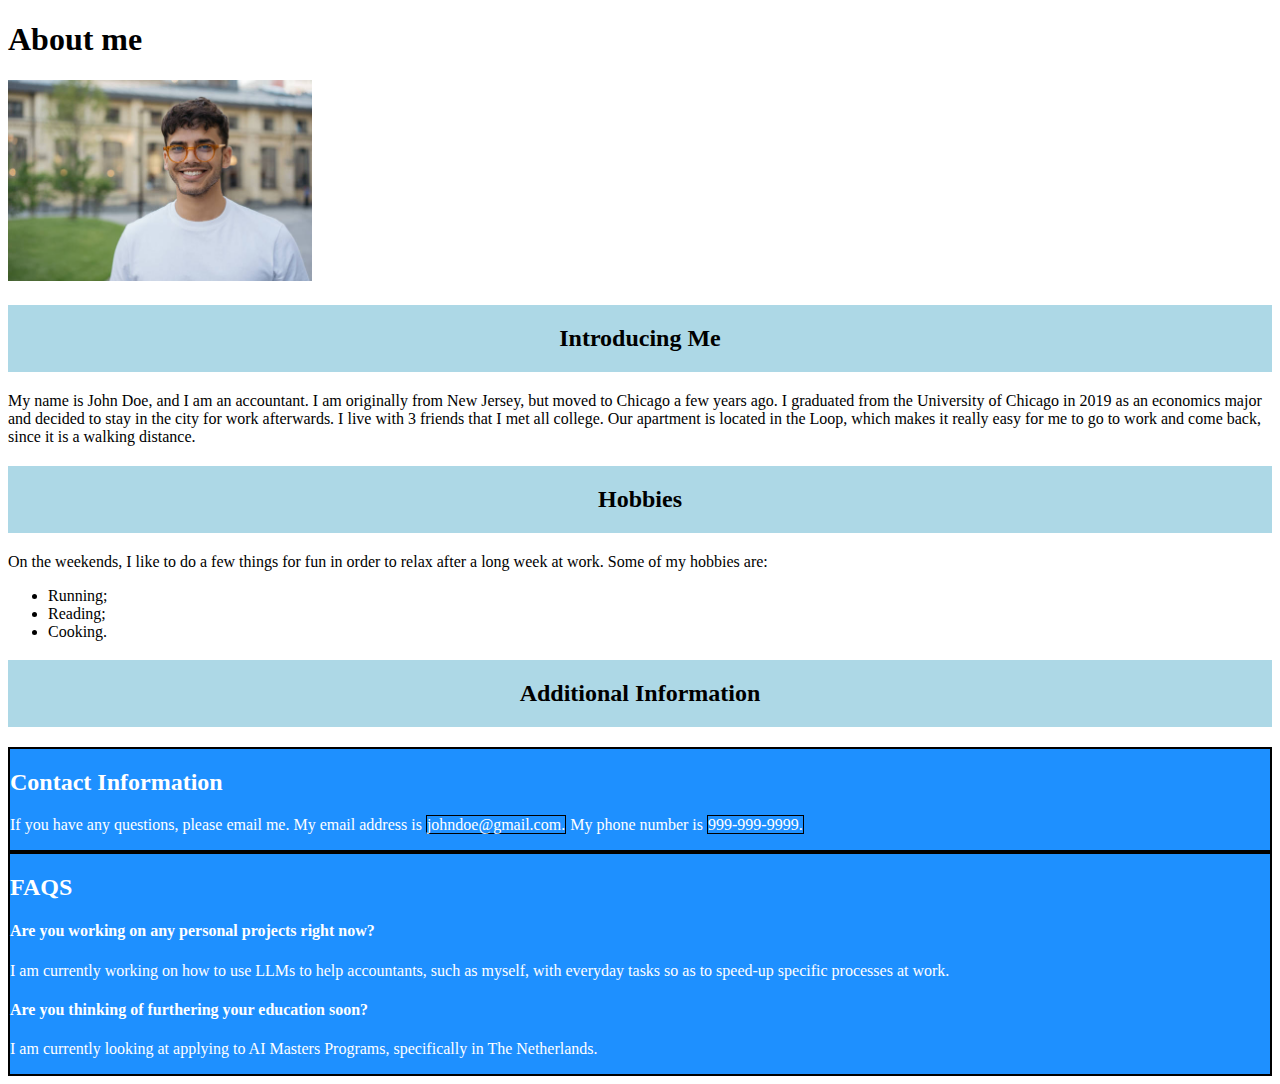
==== Journalism 320/index.html @ d28a8b82 "Updated in Class (10.8)" ====
<!DOCTYPEhtml>
<html>

<head>
<title>About John Doe</title>
<style> .additionalinfo{background-color: DodgerBlue; color: white; border: 2px solid black} </style>
<style> #Section {background-color: lightblue; color: black; padding: 20px; text-align: center} </style>
</head>

<body>
<h1>About me</h1>
<img alt="man in his early 20's smiling" src="man.jpg" width=304px height=201px/>
<h2 id="Section">Introducing Me</h2>
<p> My name is John Doe, and I am an accountant. I am originally from New Jersey, but moved to Chicago a few years ago. I graduated from the University of Chicago in 2019 as an economics major and decided to stay in the city for work afterwards. I live with 3 friends that I met all college. Our apartment is located in the Loop, which makes it really easy for me to go to work and come back, since it is a walking distance.</p>

<h2 id="Section">Hobbies</h2>
<p>On the weekends, I like to do a few things for fun in order to relax after a long week at work. Some of my hobbies are: </p>
<ul> <li> Running; </li> <li> Reading; </li> <li> Cooking. </li> </ul>

<h2 id="Section">Additional Information</h2>

<div class="additionalinfo">
<h2>Contact Information</h2>
<p>If you have any questions, please email me. My email address is <span style="border: 1px solid black">johndoe@gmail.com.</span> My phone number is <span style="border: 1px solid black">999-999-9999.</span></p>
</div>

<div class="additionalinfo">
<h2>FAQS</h2>
<h4>Are you working on any personal projects right now?</h3>
<p>I am currently working on how to use LLMs to help accountants, such as myself, with everyday tasks so as to speed-up specific processes at work.</p>
<h4>Are you thinking of furthering your education soon?</h3>
<p>I am currently looking at applying to AI Masters Programs, specifically in The Netherlands.</p>
</div>



</body>
</html>
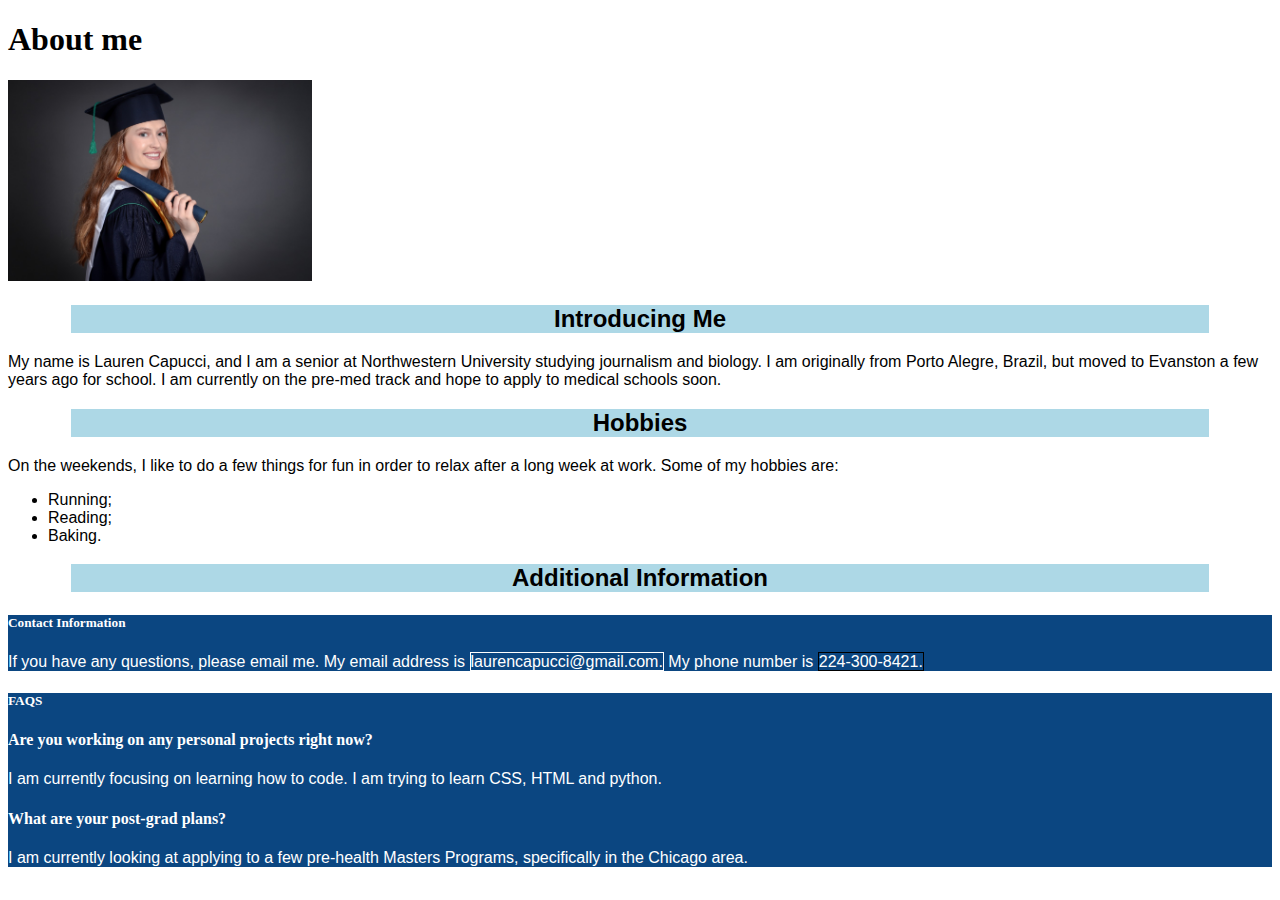
==== commit 36d4a45c: "more changes" ====
--- a/Journalism 320/index.html
+++ b/Journalism 320/index.html
@@ -3,38 +3,38 @@
 <html>
 
 <head>
-<title>About John Doe</title>
-<style> .additionalinfo{background-color: DodgerBlue; color: white; border: 2px solid black} </style>
-<style> #Section {background-color: lightblue; color: black; padding: 20px; text-align: center} </style>
+<title>Lauren Capucci's Portfolio
+</title>
+<link rel="stylesheet" href="style.css">
 </head>
 
 <body>
 <h1>About me</h1>
-<img alt="man in his early 20's smiling" src="man.jpg" width=304px height=201px/>
-<h2 id="Section">Introducing Me</h2>
-<p> My name is John Doe, and I am an accountant. I am originally from New Jersey, but moved to Chicago a few years ago. I graduated from the University of Chicago in 2019 as an economics major and decided to stay in the city for work afterwards. I live with 3 friends that I met all college. Our apartment is located in the Loop, which makes it really easy for me to go to work and come back, since it is a walking distance.</p>
+<img alt="Lauren with her graduation cap smiling" src="me.jpg" width=304px height=201px/>
 
-<h2 id="Section">Hobbies</h2>
+<div class="headers"><h2 id="Section">Introducing Me</h2></div>
+<p> My name is Lauren Capucci, and I am a senior at Northwestern University studying journalism and biology. I am originally from Porto Alegre, Brazil, but moved to Evanston a few years ago for school. I am currently on the pre-med track and hope to apply to medical schools soon.</p>
+
+<div class="headers"><h2 id="Section">Hobbies</h2></div>
 <p>On the weekends, I like to do a few things for fun in order to relax after a long week at work. Some of my hobbies are: </p>
-<ul> <li> Running; </li> <li> Reading; </li> <li> Cooking. </li> </ul>
+<ul> <li> Running; </li> <li> Reading; </li> <li> Baking. </li> </ul>
 
-<h2 id="Section">Additional Information</h2>
+<div class="headers"><h2> Additional Information </h2> </div>
 
 <div class="additionalinfo">
-<h2>Contact Information</h2>
-<p>If you have any questions, please email me. My email address is <span style="border: 1px solid black">johndoe@gmail.com.</span> My phone number is <span style="border: 1px solid black">999-999-9999.</span></p>
+<h5>Contact Information</h5>
+<p style="color: white">If you have any questions, please email me. My email address is <span style="border: 1px solid">laurencapucci@gmail.com.</span> My phone number is <span style="border: 1px solid black">224-300-8421.</span></p>
 </div>
 
 <div class="additionalinfo">
-<h2>FAQS</h2>
-<h4>Are you working on any personal projects right now?</h3>
-<p>I am currently working on how to use LLMs to help accountants, such as myself, with everyday tasks so as to speed-up specific processes at work.</p>
-<h4>Are you thinking of furthering your education soon?</h3>
-<p>I am currently looking at applying to AI Masters Programs, specifically in The Netherlands.</p>
+<h5>FAQS</h5>
+<h4>Are you working on any personal projects right now?</h4>
+<p style="color: white">I am currently focusing on learning how to code. I am trying to learn CSS, HTML and python.</p>
+<h4>What are your post-grad plans?</h3>
+<p style="color: white">I am currently looking at applying to a few pre-health Masters Programs, specifically in the Chicago area.</p>
 </div>
-
-
 
 </body>
 </html>
 
+
--- a/Journalism 320/style.css
+++ b/Journalism 320/style.css
@@ -0,0 +1,24 @@
+p {
+    color: black;
+    font-family: sans-serif;
+}
+
+ul {
+    color: black;
+    font-family: sans-serif;
+}
+
+.headers {
+    background-color: lightblue;
+    font-family: sans-serif;
+    text-align: center;
+    color: black;
+    width: 90%;
+    margin: auto;
+}
+
+.additionalinfo
+    {background-color: rgb(11, 70, 129);
+        color: white;
+    }
+
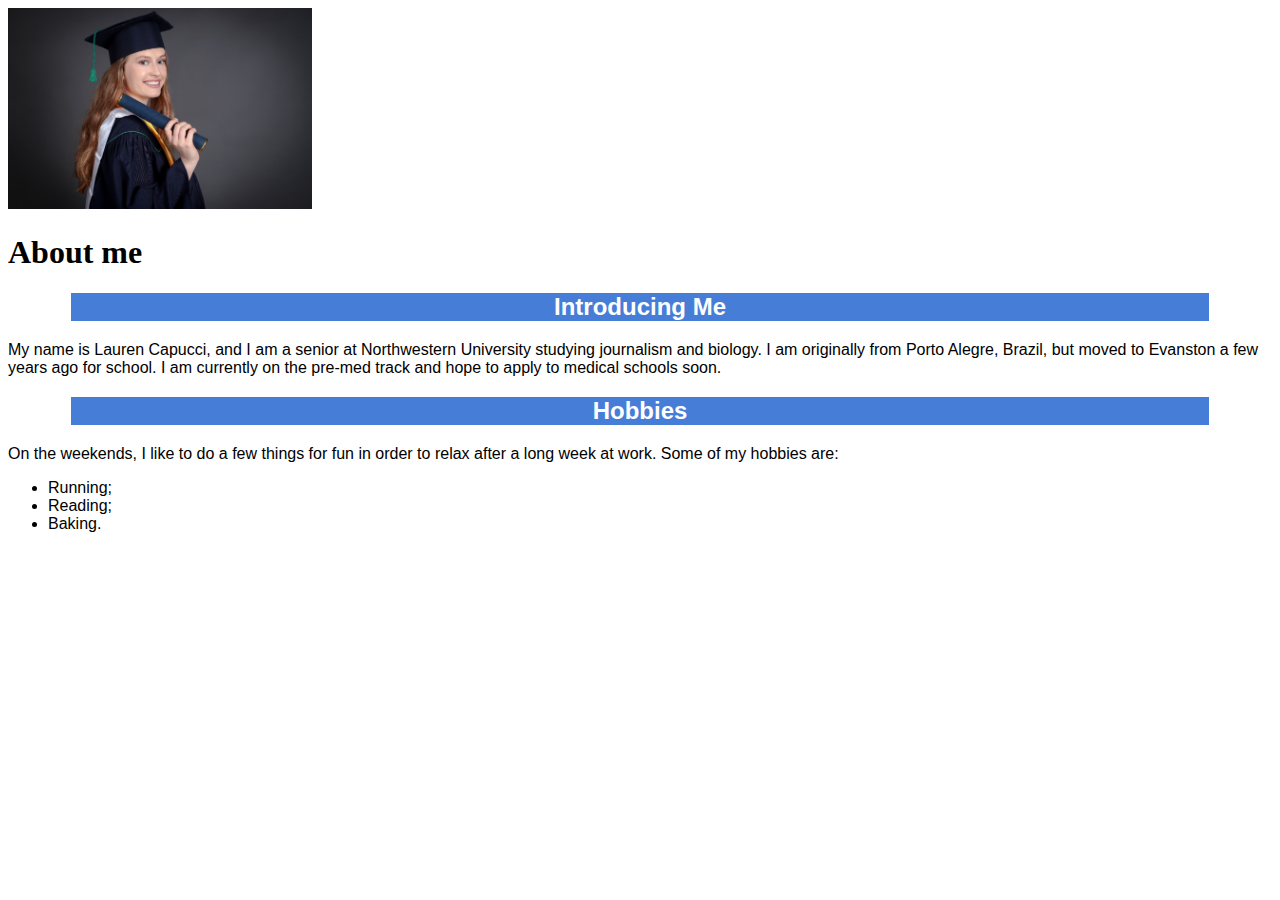
==== commit 214993ae: "hello" ====
--- a/Journalism 320/index.html
+++ b/Journalism 320/index.html
@@ -9,8 +9,8 @@
 </head>
 
 <body>
+<img alt="Lauren with her graduation cap smiling" src="me.jpg" width=304px height=201px/>
 <h1>About me</h1>
-<img alt="Lauren with her graduation cap smiling" src="me.jpg" width=304px height=201px/>
 
 <div class="headers"><h2 id="Section">Introducing Me</h2></div>
 <p> My name is Lauren Capucci, and I am a senior at Northwestern University studying journalism and biology. I am originally from Porto Alegre, Brazil, but moved to Evanston a few years ago for school. I am currently on the pre-med track and hope to apply to medical schools soon.</p>
@@ -19,21 +19,6 @@
 <p>On the weekends, I like to do a few things for fun in order to relax after a long week at work. Some of my hobbies are: </p>
 <ul> <li> Running; </li> <li> Reading; </li> <li> Baking. </li> </ul>
 
-<div class="headers"><h2> Additional Information </h2> </div>
-
-<div class="additionalinfo">
-<h5>Contact Information</h5>
-<p style="color: white">If you have any questions, please email me. My email address is <span style="border: 1px solid">laurencapucci@gmail.com.</span> My phone number is <span style="border: 1px solid black">224-300-8421.</span></p>
-</div>
-
-<div class="additionalinfo">
-<h5>FAQS</h5>
-<h4>Are you working on any personal projects right now?</h4>
-<p style="color: white">I am currently focusing on learning how to code. I am trying to learn CSS, HTML and python.</p>
-<h4>What are your post-grad plans?</h3>
-<p style="color: white">I am currently looking at applying to a few pre-health Masters Programs, specifically in the Chicago area.</p>
-</div>
-
 </body>
 </html>
 
--- a/Journalism 320/style.css
+++ b/Journalism 320/style.css
@@ -9,10 +9,10 @@
 }
 
 .headers {
-    background-color: lightblue;
+    background-color: rgb(69, 125, 215);
+    color: white;
     font-family: sans-serif;
     text-align: center;
-    color: black;
     width: 90%;
     margin: auto;
 }
@@ -22,3 +22,4 @@
         color: white;
     }
 
+
